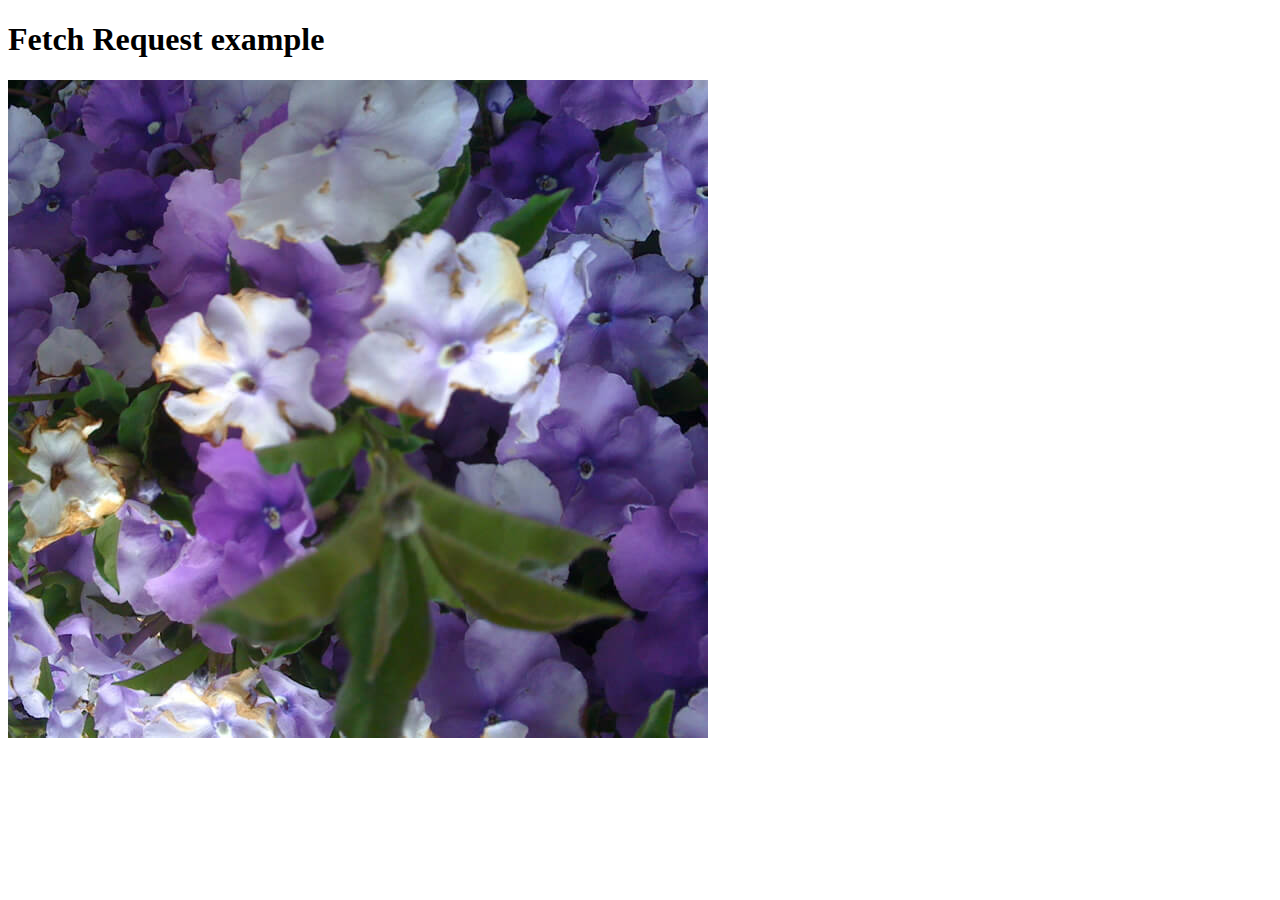
==== Fetch request with .jpg file using JavaScript/index.html @ 1749e92c "Commit" ====
<!DOCTYPE html>
<html lang="en">
  <head>
    <meta charset="utf-8" />
    <meta http-equiv="X-UA-Compatible" content="IE=edge,chrome=1" />
    <meta name="viewport" content="width=device-width" />

    <title>Fetch Request example</title>
  </head>

  <body>
    <h1>Fetch Request example</h1>
    <img src="" />
  </body>
  <script>
    const myImage = document.querySelector("img");
    const myRequest = new Request("flowers.jpg");

    fetch(myRequest)
      .then((response) => {
        if (!response.ok) {
          throw new Error(`HTTP error, status = ${response.status}`);
        }
        return response.blob();
      })
      .then((myBlob) => {
        const objectURL = URL.createObjectURL(myBlob);
        myImage.src = objectURL;
      })
      .catch((error) => {
        const p = document.createElement("p");
        p.appendChild(document.createTextNode(`Error: ${error.message}`));
        document.body.insertBefore(p, myImage);
      });
  </script>
</html>
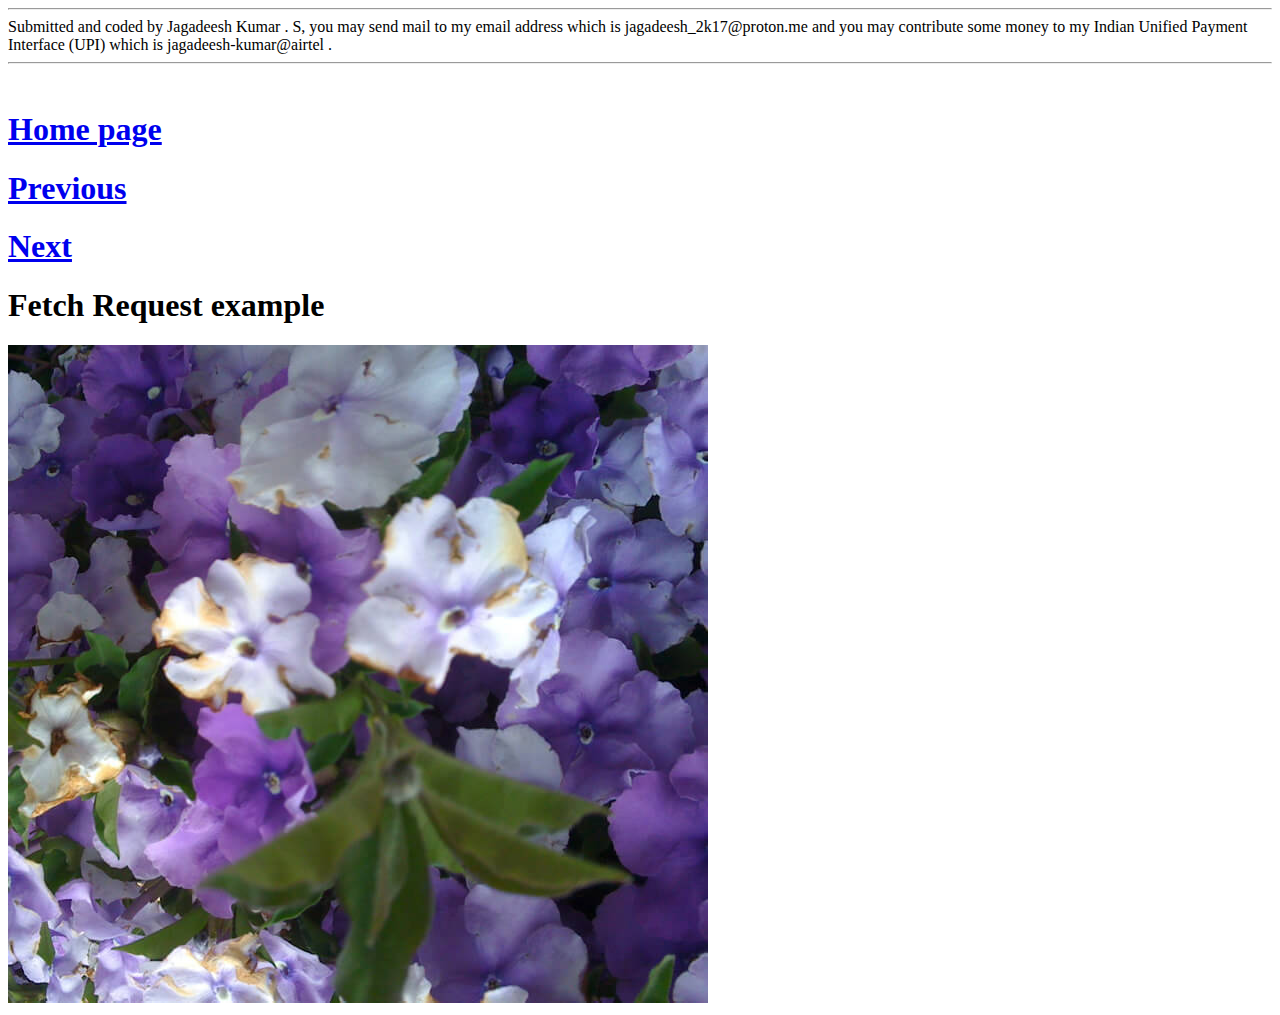
==== commit 92830a74: "Commit" ====
--- a/Fetch request with .jpg file using JavaScript/index.html
+++ b/Fetch request with .jpg file using JavaScript/index.html
@@ -9,6 +9,27 @@
   </head>
 
   <body>
+    <div class="advertisement" id="header">
+      <hr />
+      Submitted and coded by Jagadeesh Kumar . S, you may send mail to my email address which is
+      jagadeesh_2k17@proton.me and you may contribute some money to my Indian Unified Payment Interface (UPI)
+      which is jagadeesh-kumar@airtel .
+      <hr />
+      <br />
+  </div>
+  <div class="navbar">
+      <a href="../index.html">
+          <h1>Home page</h1>
+      </a>
+      <a
+          href="../basic fetch with .jpg file using JavaScript/Basic fetch with .jpg file using JavaScript.html">
+          <h1>Previous</h1>
+      </a>
+      <a
+          href="../fetch .json file using JavaScript/fetch .json file using JavaScript.html">
+          <h1>Next</h1>
+      </a>
+  </div>
     <h1>Fetch Request example</h1>
     <img src="" />
   </body>
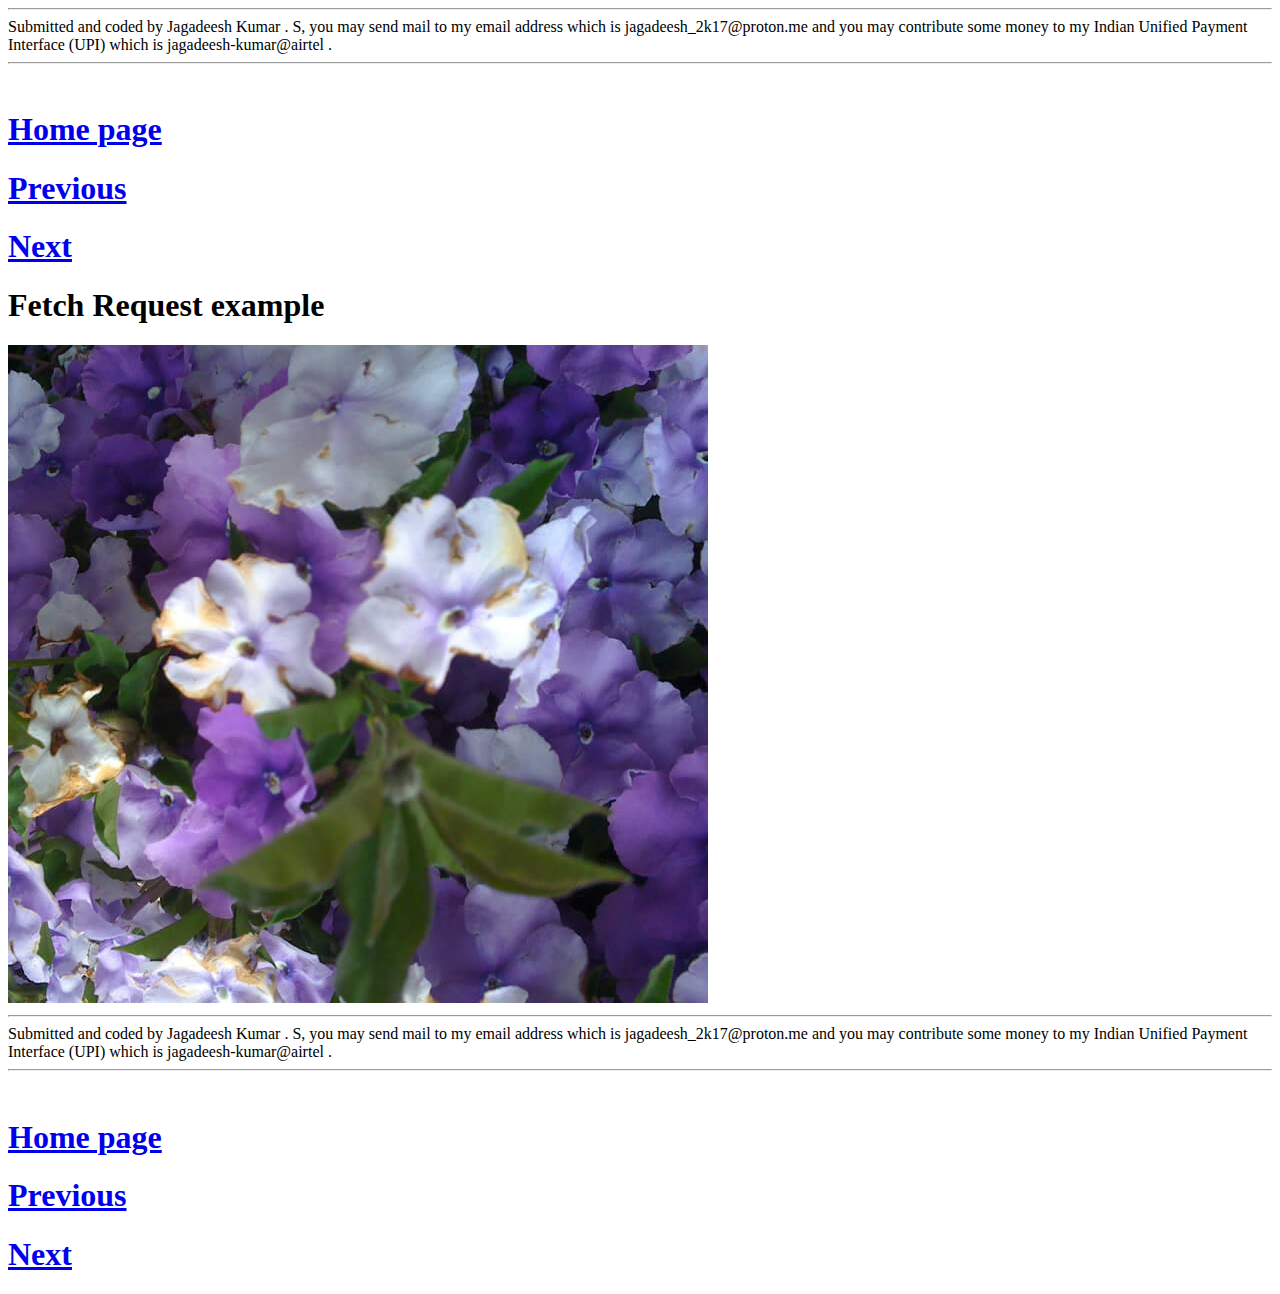
==== commit a0dedbef: "Commit" ====
--- a/Fetch request with .jpg file using JavaScript/index.html
+++ b/Fetch request with .jpg file using JavaScript/index.html
@@ -32,6 +32,27 @@
   </div>
     <h1>Fetch Request example</h1>
     <img src="" />
+    <div class="advertisement" id="header">
+      <hr />
+      Submitted and coded by Jagadeesh Kumar . S, you may send mail to my email address which is
+      jagadeesh_2k17@proton.me and you may contribute some money to my Indian Unified Payment Interface (UPI)
+      which is jagadeesh-kumar@airtel .
+      <hr />
+      <br />
+  </div>
+  <div class="navbar">
+      <a href="../index.html">
+          <h1>Home page</h1>
+      </a>
+      <a
+          href="../basic fetch with .jpg file using JavaScript/Basic fetch with .jpg file using JavaScript.html">
+          <h1>Previous</h1>
+      </a>
+      <a
+          href="../fetch .json file using JavaScript/fetch .json file using JavaScript.html">
+          <h1>Next</h1>
+      </a>
+  </div>
   </body>
   <script>
     const myImage = document.querySelector("img");
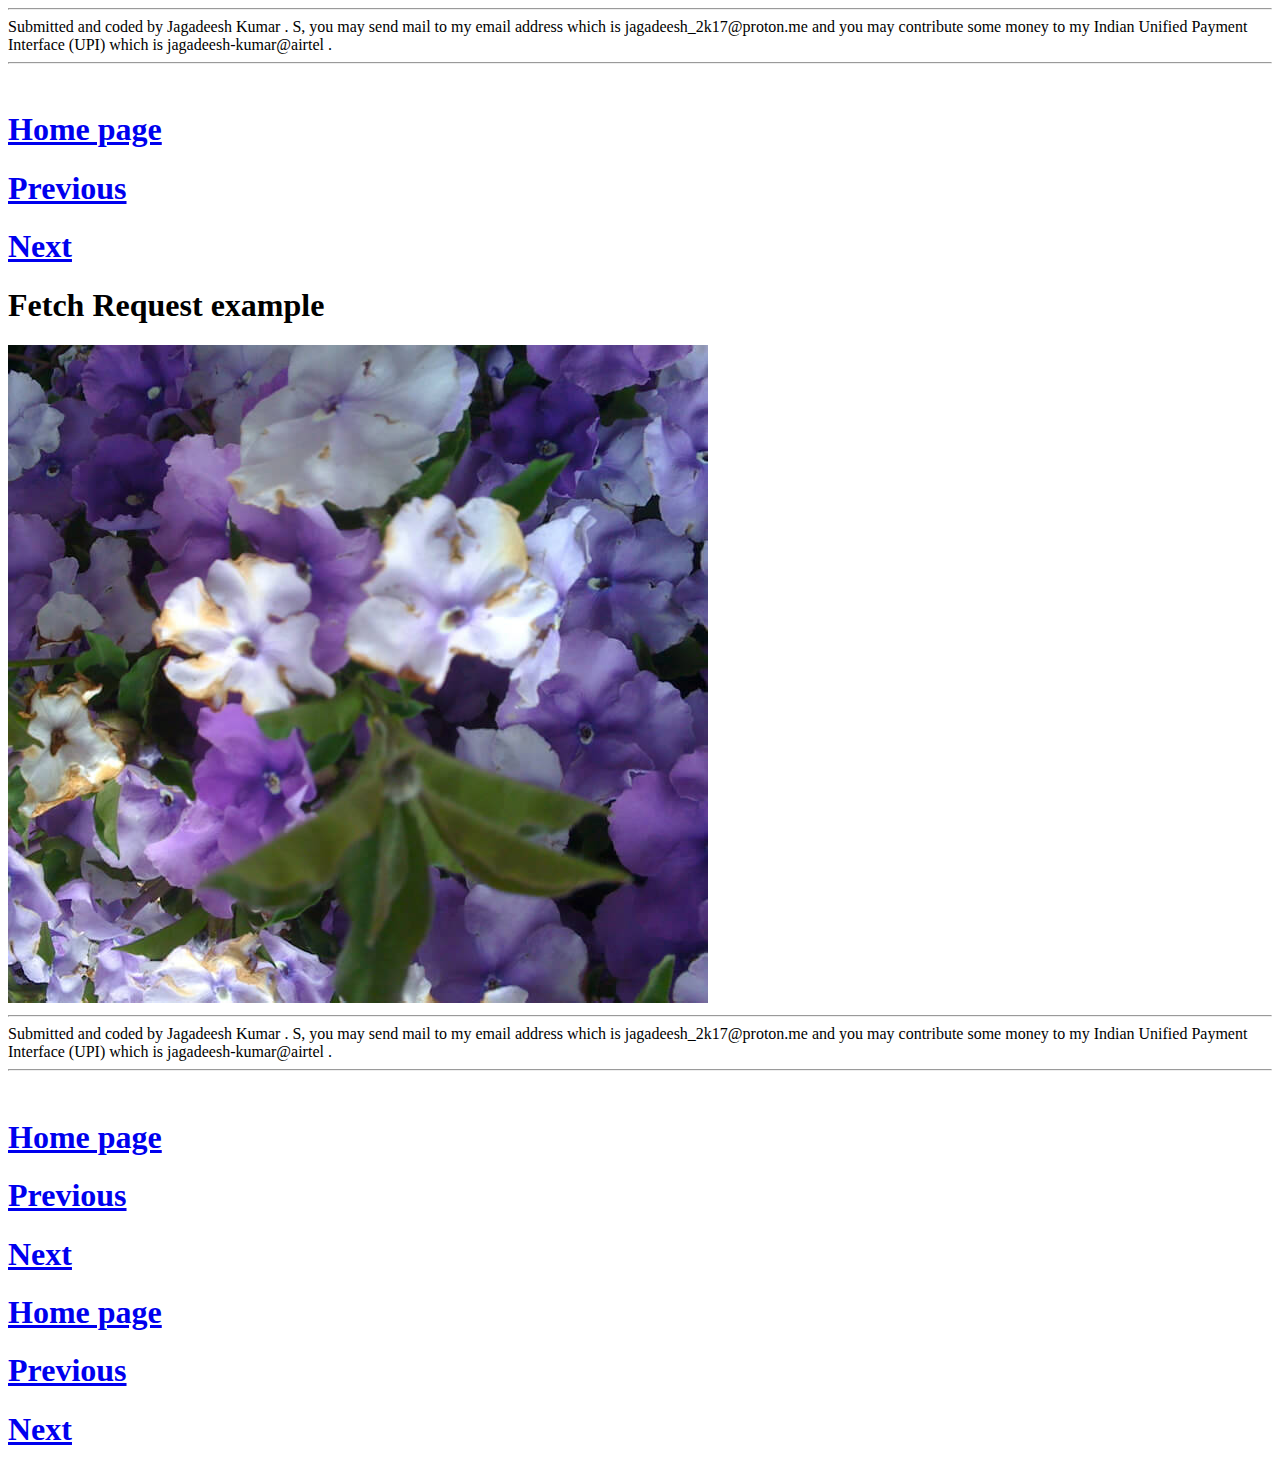
==== commit 8ec311cf: "Commit" ====
--- a/Fetch request with .jpg file using JavaScript/index.html
+++ b/Fetch request with .jpg file using JavaScript/index.html
@@ -53,6 +53,18 @@
           <h1>Next</h1>
       </a>
   </div>
+  <div class="navbar">
+    <a href="../index.html">
+        <h1>Home page</h1>
+    </a>
+    <a
+        href="../basic fetch with .jpg file using JavaScript/Basic fetch with .jpg file using JavaScript.html">
+        <h1>Previous</h1>
+    </a>
+    <a
+        href="../fetch .json file using JavaScript/fetch .json file using JavaScript.html">
+        <h1>Next</h1>
+    </a>
   </body>
   <script>
     const myImage = document.querySelector("img");
